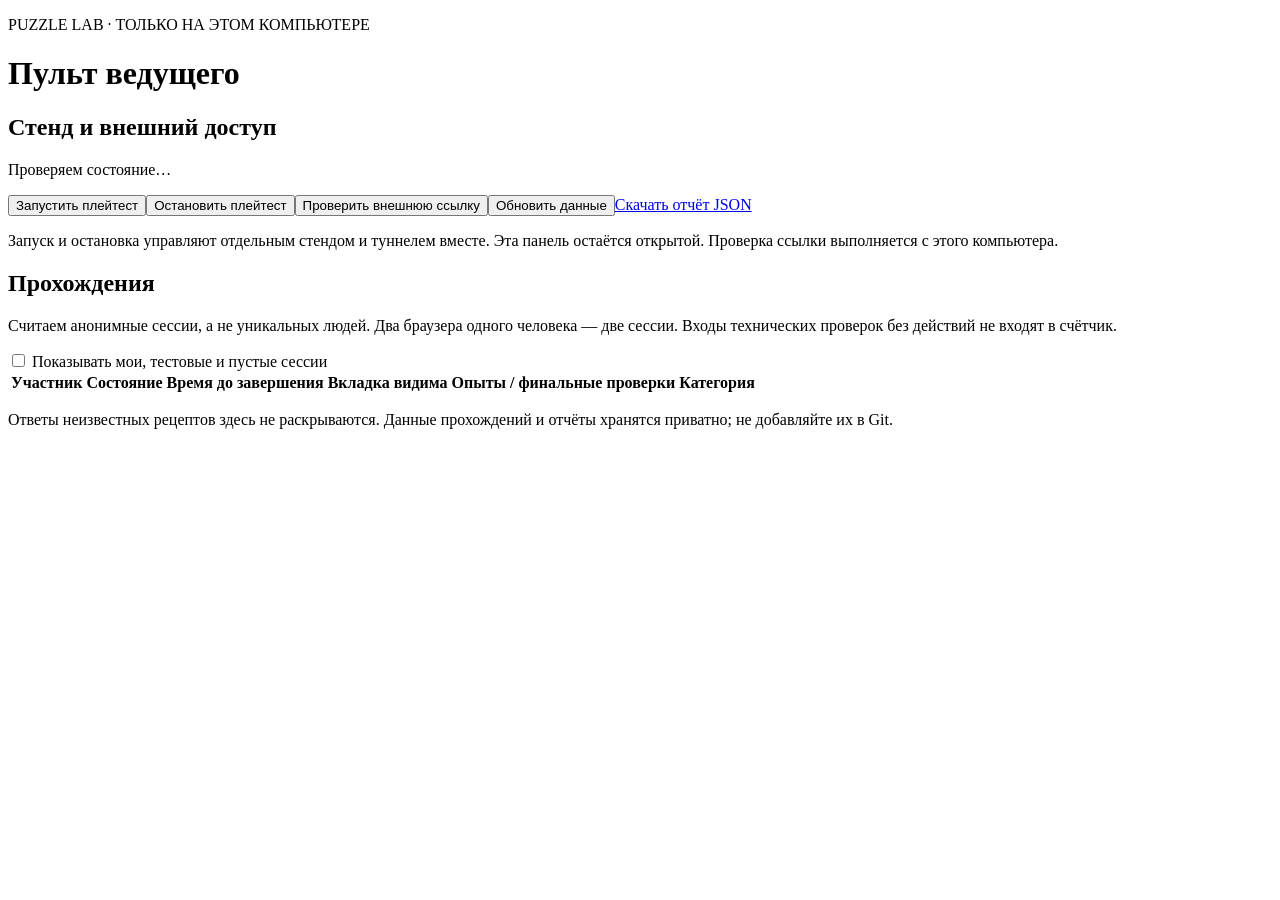
==== research/PuzzleLab/admin.html @ 312eefb0 "feat: add private playtest journal and facilitator panel" ====
<!doctype html><html lang="ru"><meta charset="utf-8"><meta name="viewport" content="width=device-width,initial-scale=1">
<title>Пульт Puzzle Lab</title><link rel="stylesheet" href="/admin.css">
<main><header><p class="eyebrow">PUZZLE LAB · ТОЛЬКО НА ЭТОМ КОМПЬЮТЕРЕ</p><h1>Пульт ведущего</h1><p id="puzzle"></p></header>
<section><h2>Стенд и внешний доступ</h2><p id="processes">Проверяем состояние…</p><p><a id="public-link" target="_blank" rel="noreferrer"></a></p>
<div class="buttons"><button data-mode="Start">Запустить плейтест</button><button data-mode="Stop" class="danger">Остановить плейтест</button><button data-mode="Status">Проверить внешнюю ссылку</button><button id="refresh">Обновить данные</button><a class="button" href="/api/export" download>Скачать отчёт JSON</a></div>
<p class="muted">Запуск и остановка управляют отдельным стендом и туннелем вместе. Эта панель остаётся открытой. Проверка ссылки выполняется с этого компьютера.</p><pre id="command-result" role="status"></pre></section>
<section><h2>Прохождения</h2><div id="totals" class="totals"></div>
<p class="muted">Считаем анонимные сессии, а не уникальных людей. Два браузера одного человека — две сессии. Входы технических проверок без действий не входят в счётчик.</p>
<label><input id="technical" type="checkbox"> Показывать мои, тестовые и пустые сессии</label>
<div class="table-wrap"><table><thead><tr><th>Участник</th><th>Состояние</th><th>Время до завершения</th><th>Вкладка видима</th><th>Опыты / финальные проверки</th><th>Категория</th><th></th></tr></thead><tbody id="sessions"></tbody></table></div></section>
<section id="detail" hidden><h2 id="detail-title"></h2><p id="coverage"></p><p class="muted">Видимая вкладка не доказывает внимание или рассуждение. Пауза между действиями тоже не обязательно означает затруднение.</p>
<label><input id="heartbeats" type="checkbox"> Показывать служебные отметки связи</label><ol id="timeline"></ol></section>
<footer><p id="warnings" role="alert"></p><p id="updated" class="muted"></p><p class="muted">Ответы неизвестных рецептов здесь не раскрываются. Данные прохождений и отчёты хранятся приватно; не добавляйте их в Git.</p></footer></main>
<script type="module" src="/admin-ui.mjs"></script></html>
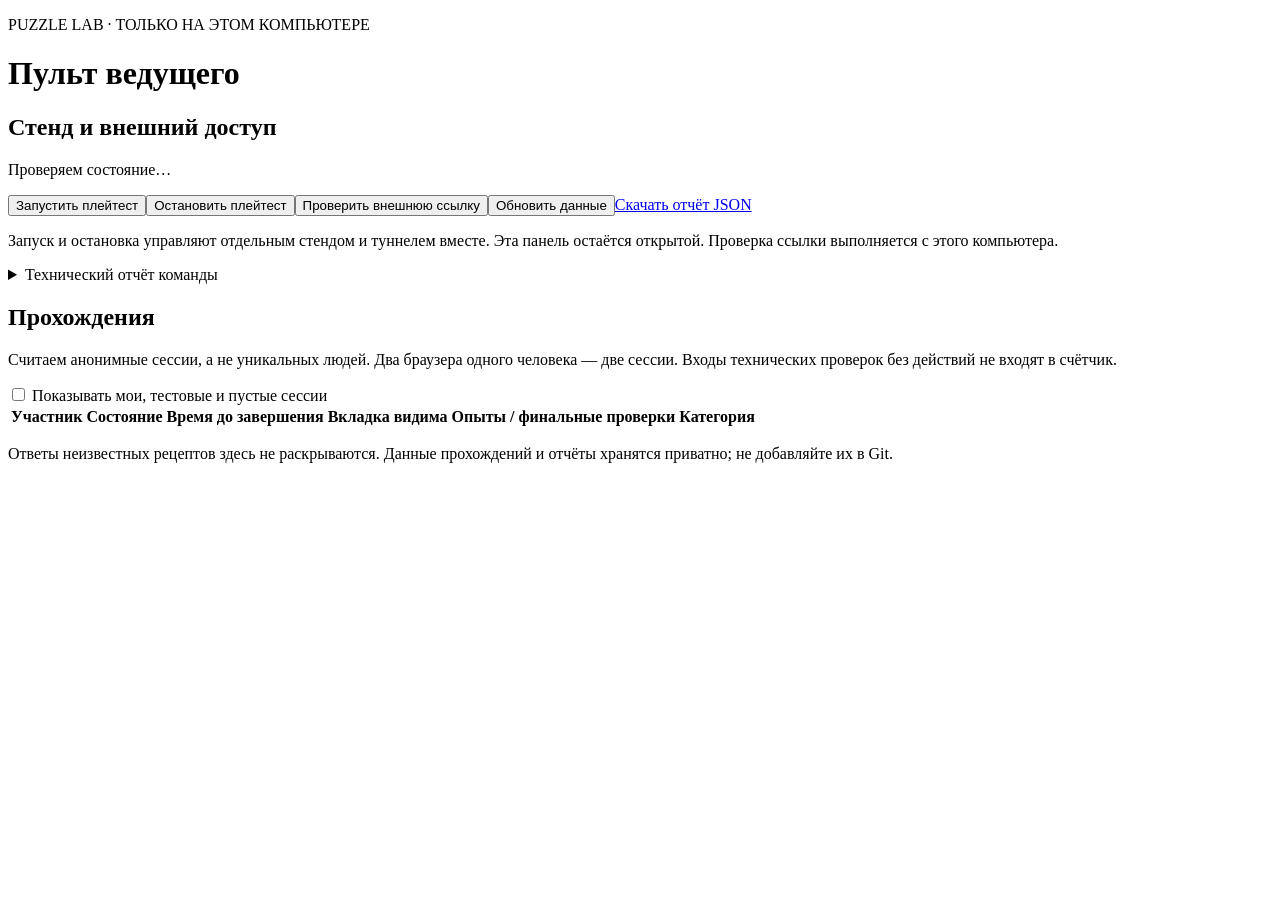
==== commit 0069e957: "ui: show plain facilitator control status with collapsed diagnostics" ====
--- a/research/PuzzleLab/admin.html
+++ b/research/PuzzleLab/admin.html
@@ -3,7 +3,7 @@
 <main><header><p class="eyebrow">PUZZLE LAB · ТОЛЬКО НА ЭТОМ КОМПЬЮТЕРЕ</p><h1>Пульт ведущего</h1><p id="puzzle"></p></header>
 <section><h2>Стенд и внешний доступ</h2><p id="processes">Проверяем состояние…</p><p><a id="public-link" target="_blank" rel="noreferrer"></a></p>
 <div class="buttons"><button data-mode="Start">Запустить плейтест</button><button data-mode="Stop" class="danger">Остановить плейтест</button><button data-mode="Status">Проверить внешнюю ссылку</button><button id="refresh">Обновить данные</button><a class="button" href="/api/export" download>Скачать отчёт JSON</a></div>
-<p class="muted">Запуск и остановка управляют отдельным стендом и туннелем вместе. Эта панель остаётся открытой. Проверка ссылки выполняется с этого компьютера.</p><pre id="command-result" role="status"></pre></section>
+<p class="muted">Запуск и остановка управляют отдельным стендом и туннелем вместе. Эта панель остаётся открытой. Проверка ссылки выполняется с этого компьютера.</p><p id="command-result" role="status"></p><details><summary>Технический отчёт команды</summary><pre id="command-details"></pre></details></section>
 <section><h2>Прохождения</h2><div id="totals" class="totals"></div>
 <p class="muted">Считаем анонимные сессии, а не уникальных людей. Два браузера одного человека — две сессии. Входы технических проверок без действий не входят в счётчик.</p>
 <label><input id="technical" type="checkbox"> Показывать мои, тестовые и пустые сессии</label>
